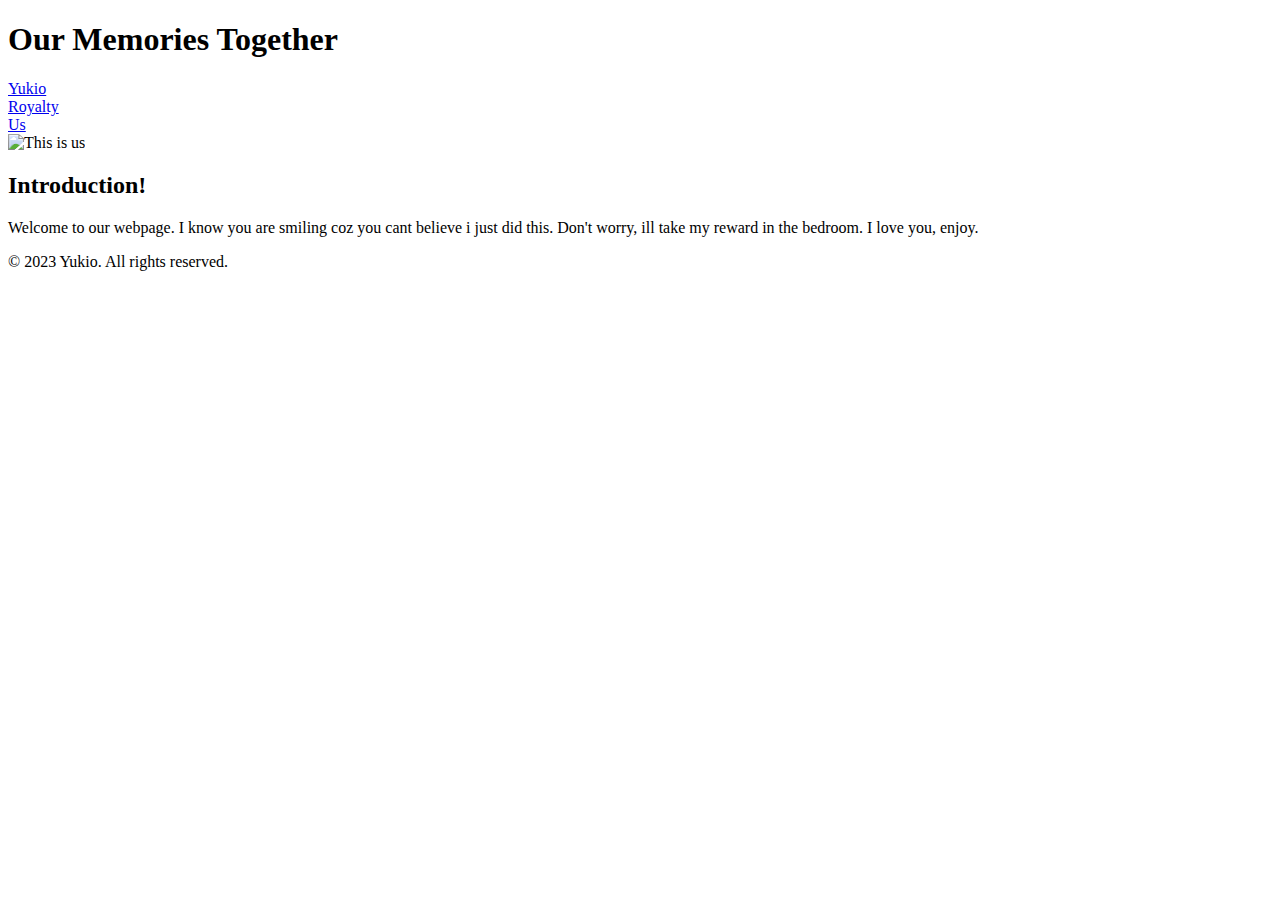
==== index.html @ 913d6032 "Modified html files" ====
<!DOCTYPE html>
<html lang="en">
<head>
    <meta charset="UTF-8">
    <meta name="viewport" content="width=device-width, initial-scale=1.0">
    <title>Memories</title>
    <link rel="stylesheet" href="style.css">
</head>
<body>
  <header id="page_header">
    <h1 id="title_page">Our Memories Together</h1>
    <nav id="navigation_bar">
      <li><a href="Yukio/yukio.html">Yukio</a></li>
      <li><a href="Royalty/royalty.html">Royalty</a></li>
      <li><a href="Us/us.html">Us</a></li>
    </nav>
  </header>
  <main id="content">
    <section id="part_one">
      <img src="/image/IMG_20230115_140508_155.jpg" alt="This is us">
    </section>

    <section id="part_two">
      <h2>Introduction!</h2>
      <p>Welcome to our webpage. I know you are smiling coz you 
        cant believe i just did this. Don't worry, ill take my reward in
        the bedroom. I love you, enjoy.
      </p>
    </section>
    

  </main>
  <footer id="page_footer">
    <div class="container">
      <p>&copy; 2023 Yukio. All rights reserved.</p>
  </footer>
</body>
</html>
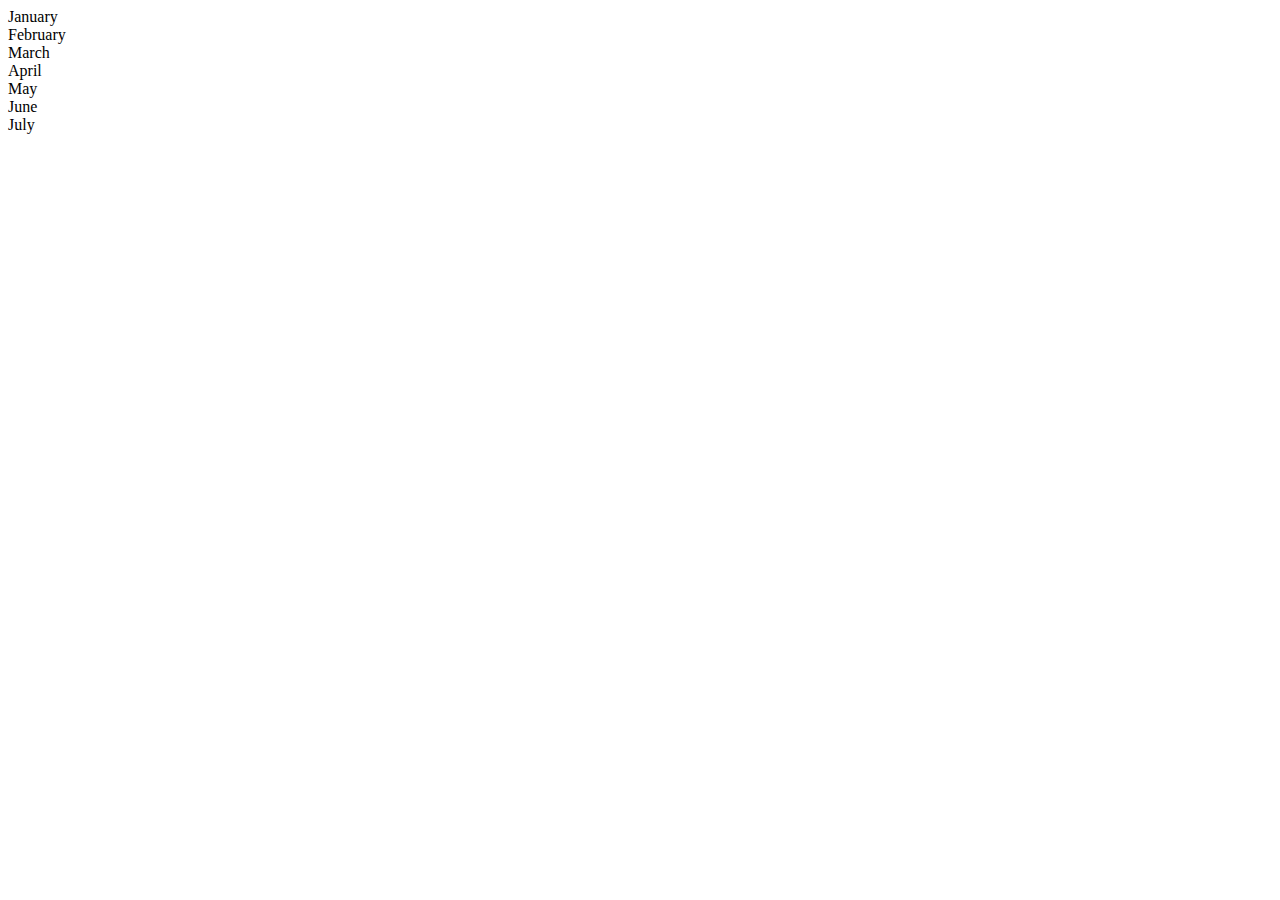
==== commit 8fb77eaf: "Added content to html" ====
--- a/index.html
+++ b/index.html
@@ -1,38 +1,29 @@
 <!DOCTYPE html>
 <html lang="en">
 <head>
-    <meta charset="UTF-8">
-    <meta name="viewport" content="width=device-width, initial-scale=1.0">
-    <title>Memories</title>
-    <link rel="stylesheet" href="style.css">
+  <meta charset="UTF-8">
+  <meta name="viewport" content="width=device-width, initial-scale=1.0">
+  <link rel="stylesheet" href="styles.css">
+  <title>Photo & Video Gallery</title>
 </head>
 <body>
-  <header id="page_header">
-    <h1 id="title_page">Our Memories Together</h1>
-    <nav id="navigation_bar">
-      <li><a href="Yukio/yukio.html">Yukio</a></li>
-      <li><a href="Royalty/royalty.html">Royalty</a></li>
-      <li><a href="Us/us.html">Us</a></li>
-    </nav>
-  </header>
-  <main id="content">
-    <section id="part_one">
-      <img src="/image/IMG_20230115_140508_155.jpg" alt="This is us">
-    </section>
-
-    <section id="part_two">
-      <h2>Introduction!</h2>
-      <p>Welcome to our webpage. I know you are smiling coz you 
-        cant believe i just did this. Don't worry, ill take my reward in
-        the bedroom. I love you, enjoy.
-      </p>
-    </section>
-    
-
-  </main>
-  <footer id="page_footer">
-    <div class="container">
-      <p>&copy; 2023 Yukio. All rights reserved.</p>
-  </footer>
+  <div class="gallery">
+    <div class="months">
+      <div class="month">January</div>
+      <div class="month">February</div>
+      <div class="month">March</div>
+      <div class="month">April</div>
+      <div class="month">May</div>
+      <div class="month">June</div>
+      <div class="month">July</div>
+    </div>
+    <div class="media-container" id="mediaContainer">
+      <!-- Populate media items dynamically using JavaScript -->
+    </div>
+  </div>
+  <div class="details" id="details">
+    <!-- Event information will be displayed here on photo/video click -->
+  </div>
+  <script src="script.js"></script>
 </body>
-</html>+</html>
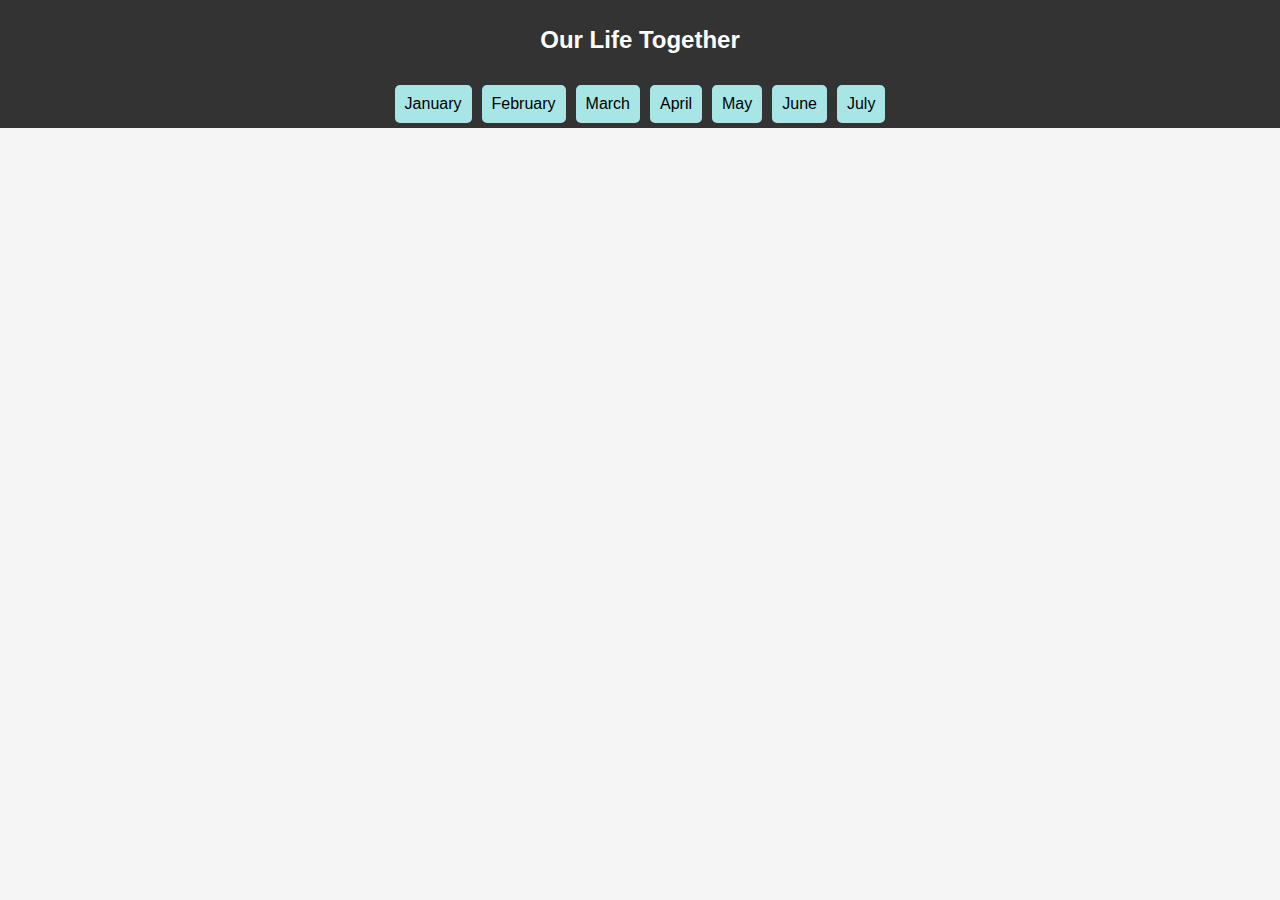
==== commit 2aa7447c: "Making progress" ====
--- a/index.html
+++ b/index.html
@@ -7,16 +7,21 @@
   <title>Photo & Video Gallery</title>
 </head>
 <body>
+    <header class="header">
+        <h1>Our Life Together</h1>
+      </header>
+    <div class="navbar">
+        <div class="months">
+          <div class="month">January</div>
+          <div class="month">February</div>
+          <div class="month">March</div>
+          <div class="month">April</div>
+          <div class="month">May</div>
+          <div class="month">June</div>
+          <div class="month">July</div>
+        </div>
+      </div>
   <div class="gallery">
-    <div class="months">
-      <div class="month">January</div>
-      <div class="month">February</div>
-      <div class="month">March</div>
-      <div class="month">April</div>
-      <div class="month">May</div>
-      <div class="month">June</div>
-      <div class="month">July</div>
-    </div>
     <div class="media-container" id="mediaContainer">
       <!-- Populate media items dynamically using JavaScript -->
     </div>
--- a/styles.css
+++ b/styles.css
@@ -0,0 +1,81 @@
+body {
+    background-color: #f5f5f5;
+    font-family: Arial, sans-serif;
+    margin: 0;
+    padding: 0;
+  }
+  
+  .gallery {
+    display: flex;
+    flex-direction: column;
+    max-width: 800px;
+    margin: 0 auto;
+    padding: 20px;
+  }
+  
+  .months {
+    display: flex;
+    flex-wrap: wrap;
+    gap: 10px;
+  }
+  
+  .month {
+    cursor: pointer;
+    background-color: #a8e6e6;
+    padding: 10px;
+    border-radius: 5px;
+  }
+  
+  .media-container {
+    display: grid;
+    grid-template-columns: repeat(3, 1fr);
+    grid-gap: 10px;
+  }
+  
+  .media-item {
+    cursor: pointer;
+  }
+  
+  .details {
+    background-color: #fff;
+    padding: 20px;
+    border-radius: 5px;
+    box-shadow: 0 2px 4px rgba(0, 0, 0, 0.1);
+    margin-top: 20px;
+    display: none;
+  }
+
+.navbar {
+    background-color: #333;
+    color: #000000;
+    display: flex;
+    justify-content: center;
+    padding: 5px 0;
+  }
+  
+  .months {
+    display: flex;
+    gap: 10px;
+  }
+  
+  .month {
+    cursor: pointer;
+  }
+  
+  .month:active {
+    font-weight: bold;
+    background-color: #7cb47c;
+  }
+  
+  .header {
+    text-align: center;
+    background-color: #333;
+    color: #fff;
+    padding: 10px 0;
+  }
+  
+  .header h1 {
+    font-size: 24px;
+  }
+  
+    